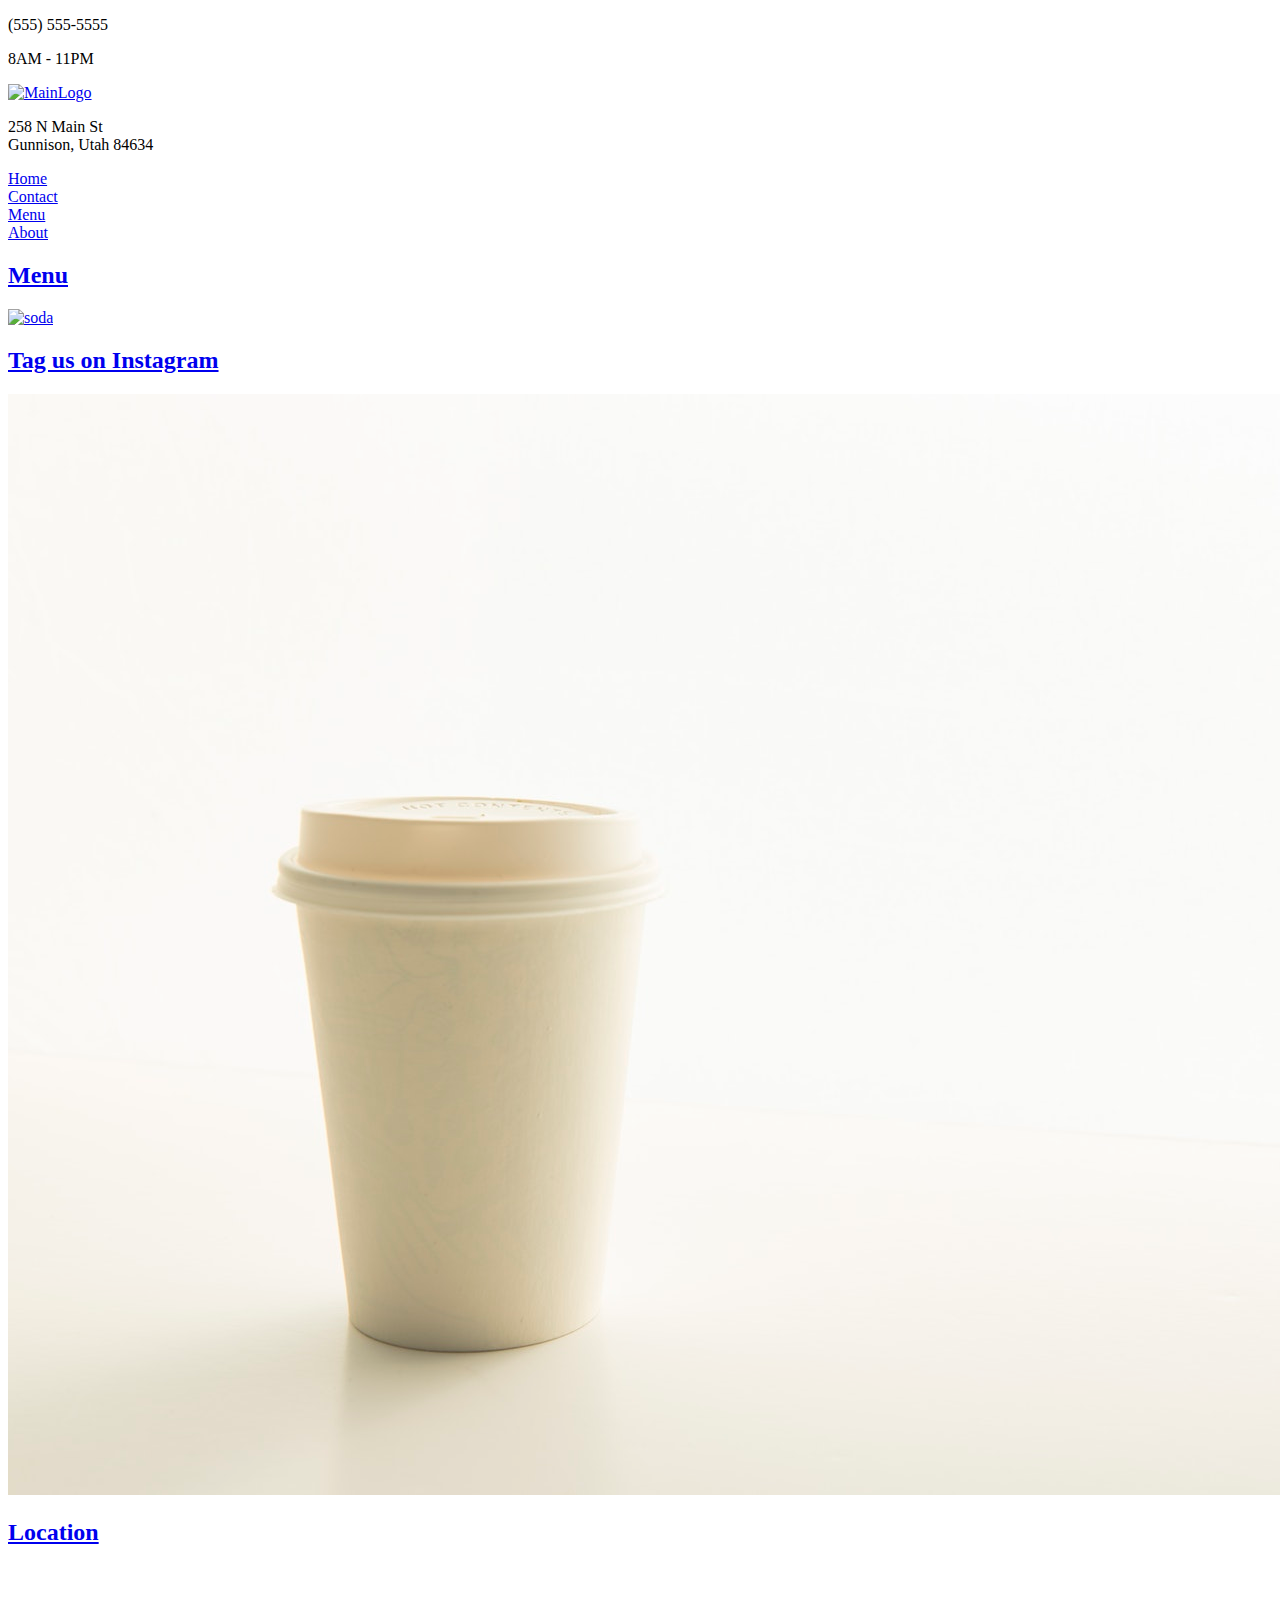
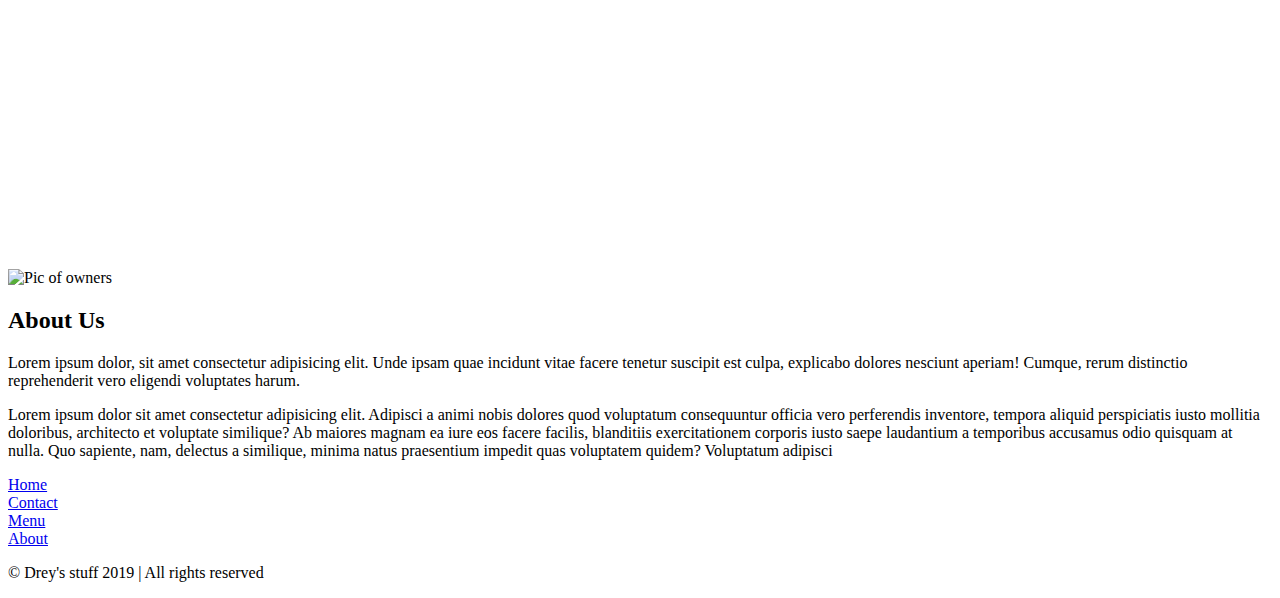
==== templates/index.html @ 353b62d3 "prep for heroku" ====
<!DOCTYPE html>
<html lang="en">
<head>
    <meta charset="UTF-8">
    <meta name="viewport" content="width=device-width, initial-scale=1.0">
    <meta http-equiv="X-UA-Compatible" content="ie=edge">
    <title>Homepage</title>
    <link rel="stylesheet" href="https://use.fontawesome.com/releases/v5.6.3/css/all.css" integrity="sha384-UHRtZLI+pbxtHCWp1t77Bi1L4ZtiqrqD80Kn4Z8NTSRyMA2Fd33n5dQ8lWUE00s/" crossorigin="anonymous">
    <link href="https://fonts.googleapis.com/css?family=Lobster%7CRoboto" rel="stylesheet">
    <link rel="stylesheet" href="styles/index.css">
    <link rel="stylesheet" href="styles/common.css">
    <link rel="stylesheet" href="styles/nav.css">
    <link rel="stylesheet" href="styles/footer.css">

</head>
<body>
    <div class="header-wrapper">
        <div class="top-bar-wrapper">
            <div class="phone-number-wrapper">
                <div class="icon">
                    <i class="fas fa-phone-volume"></i>
                </div>

                <div class="phone-number">
                    <p>(555) 555-5555</p>
                    <div class="hours">
                        <p>8AM - 11PM</p>
                    </div>
                </div>
            </div>

            <div class="logo-header">
                <div class="logo">
                    <a href="index.html">
                        <img src="images/Soda City 48x96 Sign PROOF I -  2014 (1).png" alt="MainLogo"></a>
                    </a>
                </div>
            </div>

            <div class="location">
                <p>258 N Main St<br>
                    Gunnison, Utah 84634</p>

                <div class="icon">
                        <a href= "https://www.google.com/maps/place/258+N+Main+St,+Gunnison,+UT+84634/@39.1591076,-111.8199568,17z/data=!3m1!4b1!4m5!3m4!1s0x874b805c534985af:0xef569876542cc509!8m2!3d39.1591076!4d-111.8177681"><i class="fas fa-map-marker-alt"></i></a>
                </div>
            </div>
        </div>

        <div class="nav-links-wrapper">
            <div class="link">
                <a href="index.html">Home</a>
            </div>

            <div class="link">
                <a href="contact.html">Contact</a>
            </div>

            <div class="link">
                <a href="Menu.html">Menu</a>
            </div>

            <div class="link">
                <a href="#about">About</a>
            </div>
        </div>
    </div>

    <div class="paralax">      
    </div>

    <div class="boxes-wrapper">
        <div class="boxes">
            <a href="Menu.html" class="link">
                <div class="box">
                    <h2>Menu</h2>
                    <img src="/images/soda.jpeg" alt="soda" class="sodaImg">
                </div>
            </a>

            <a href="https://www.instagram.com/mysodacity/" class="link">
                <div class="box">
                    <h2>Tag us on Instagram</h2>
                    <img src="/images/allWhite.jpeg" alt="Instagram Pic" class="instaPic">
                </div>
            </a>

            <a href="https://www.google.com/maps/place/258+N+Main+St,+Gunnison,+UT+84634/@39.1591076,-111.8199568,17z/data=!3m1!4b1!4m5!3m4!1s0x874b805c534985af:0xef569876542cc509!8m2!3d39.1591076!4d-111.8177681" class="link">
                <div class="box">
                    <h2>Location</h2>
                    <div class="map">
                        <iframe src="https://www.google.com/maps/embed?pb=!1m18!1m12!1m3!1d3093.686673766846!2d-111.81995678464192!3d39.159107579531096!2m3!1f0!2f0!3f0!3m2!1i1024!2i768!4f13.1!3m3!1m2!1s0x874b805c534985af%3A0xef569876542cc509!2s258+N+Main+St%2C+Gunnison%2C+UT+84634!5e0!3m2!1sen!2sus!4v1546631854819" width="300" height="300" frameborder="0" style="border:0" allowfullscreen></iframe>
                    </div>
                </div>
            </a>
        </div>
    </div>

    <div class="about-wrapper">
        <div class="about" id="about">
            <div class="aboutImg">
                <img src="/images/aboutUs.jpg" alt="Pic of owners" class="aboutUsImg">
            </div>

            <div class="aboutText">
                <h2>About Us</h2>
                <p>Lorem ipsum dolor, sit amet consectetur adipisicing elit. Unde ipsam quae incidunt vitae facere tenetur suscipit est culpa, explicabo dolores nesciunt aperiam! Cumque, rerum distinctio reprehenderit vero eligendi voluptates harum.</p>
                <p>Lorem ipsum dolor sit amet consectetur adipisicing elit. Adipisci a animi nobis dolores quod voluptatum consequuntur officia vero perferendis inventore, tempora aliquid perspiciatis iusto mollitia doloribus, architecto et voluptate similique? Ab maiores magnam ea iure eos facere facilis, blanditiis exercitationem corporis iusto saepe laudantium a temporibus accusamus odio quisquam at nulla. Quo sapiente, nam, delectus a similique, minima natus praesentium impedit quas voluptatem quidem? Voluptatum adipisci </p>
                
            </div>
        </div>
    </div>

    <div class="paralax2">

    </div>




<div class="footer-wrapper">
    <div class="footer-content">
        <div class="footer-nav-links-wrapper">
            <div class="link">
                <a href="index.html">Home</a>
            </div>

            <div class="link">
                <a href="contact.html">Contact</a>
            </div>

            <div class="icons">
                <div class="icon">
                    <a href="https://www.instagram.com/mysodacity/"><i class="fab fa-instagram"></i></a>
                </div>
                <div class="icon">
                    <a href="https://www.facebook.com/sodacitygunnisonut/"><i class="fab fa-facebook-f"></i></a>
                </div>
                <div class="icon">
                    <a href="contact.html"><i class="far fa-envelope"></i></a>
                </div>
            </div>

            <div class="link">
                <a href="Menu.html">Menu</a>
            </div>

            <div class="link">
                <a href="#about">About</a>
            </div>
        </div>
    </div>

    <div class="copyright-info">
        <p>&copy; Drey's stuff 2019 &#124; All rights reserved</p>
    </div>
</div>
</body>
</html>
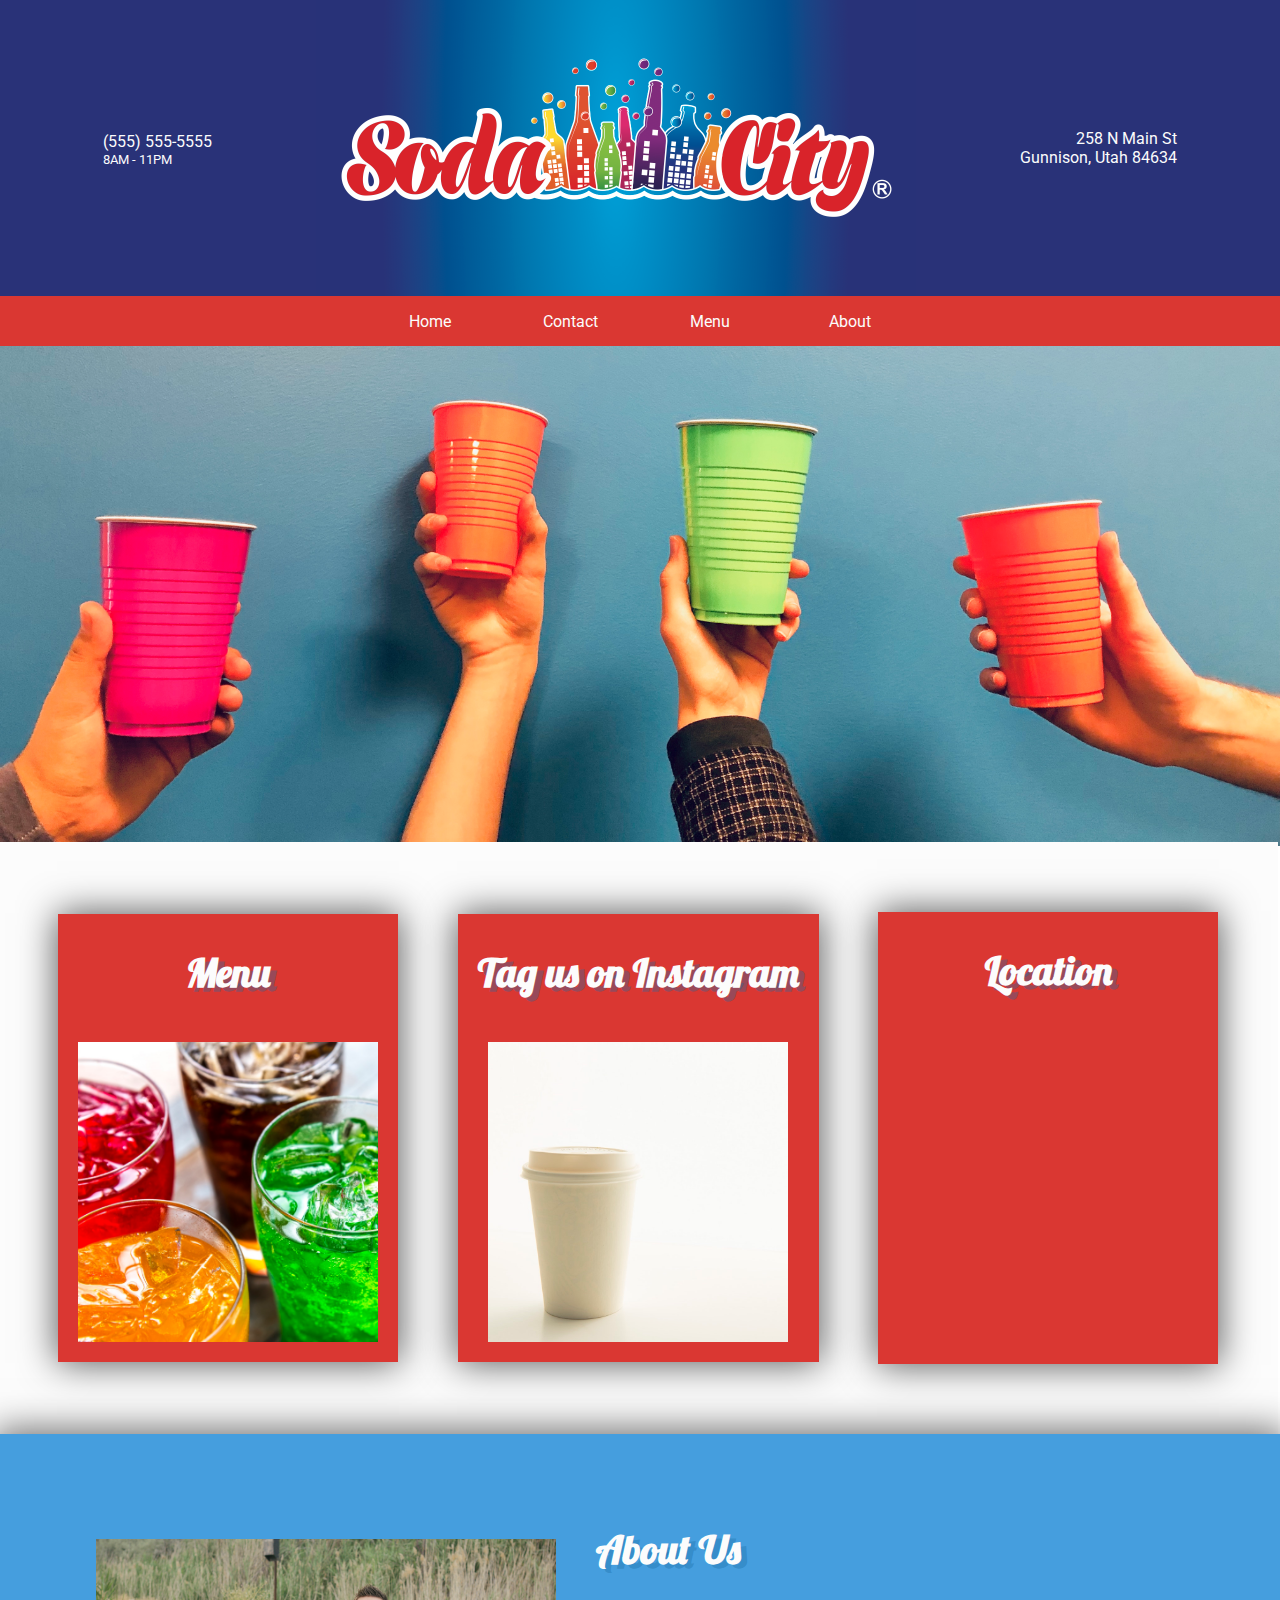
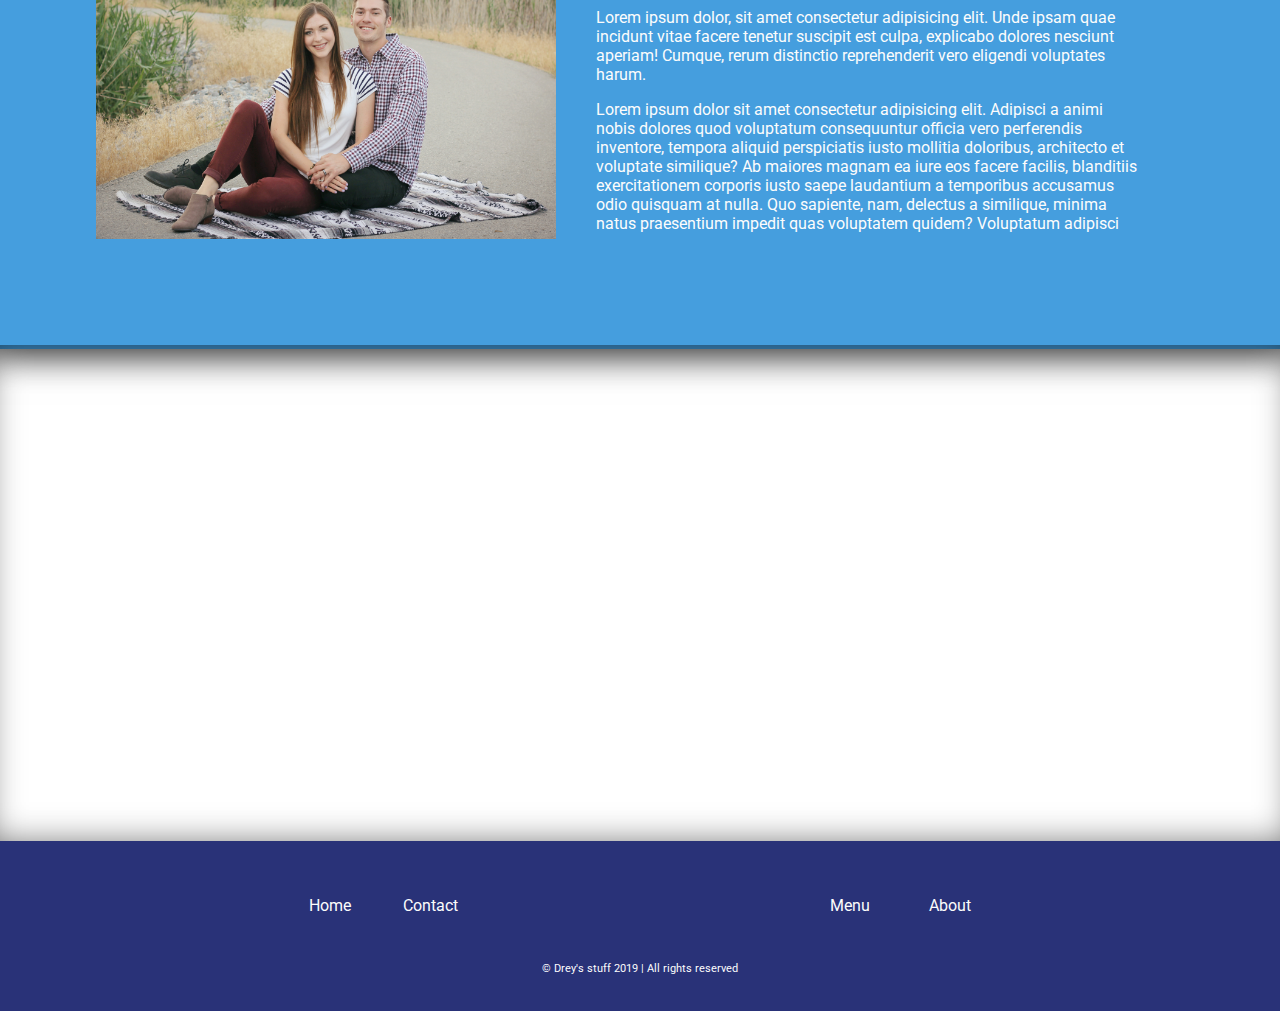
==== commit d9bafec9: "updated menu" ====
--- a/templates/index.html
+++ b/templates/index.html
@@ -7,10 +7,10 @@
     <title>Homepage</title>
     <link rel="stylesheet" href="https://use.fontawesome.com/releases/v5.6.3/css/all.css" integrity="sha384-UHRtZLI+pbxtHCWp1t77Bi1L4ZtiqrqD80Kn4Z8NTSRyMA2Fd33n5dQ8lWUE00s/" crossorigin="anonymous">
     <link href="https://fonts.googleapis.com/css?family=Lobster%7CRoboto" rel="stylesheet">
-    <link rel="stylesheet" href="styles/index.css">
-    <link rel="stylesheet" href="styles/common.css">
-    <link rel="stylesheet" href="styles/nav.css">
-    <link rel="stylesheet" href="styles/footer.css">
+    <link rel="stylesheet" href="/static/styles/common.css">
+    <link rel="stylesheet" href="/static/styles/nav.css">
+    <link rel="stylesheet" href="/static/styles/footer.css">
+    <link rel="stylesheet" href="/static/styles/index.css">
 
 </head>
 <body>
@@ -32,7 +32,7 @@
             <div class="logo-header">
                 <div class="logo">
                     <a href="index.html">
-                        <img src="images/Soda City 48x96 Sign PROOF I -  2014 (1).png" alt="MainLogo"></a>
+                        <img src="/static/images/Soda City 48x96 Sign PROOF I -  2014 (1).png" alt="MainLogo"></a>
                     </a>
                 </div>
             </div>
@@ -74,14 +74,14 @@
             <a href="Menu.html" class="link">
                 <div class="box">
                     <h2>Menu</h2>
-                    <img src="/images/soda.jpeg" alt="soda" class="sodaImg">
+                    <img src="/static/images/soda.jpeg" alt="soda" class="sodaImg">
                 </div>
             </a>
 
             <a href="https://www.instagram.com/mysodacity/" class="link">
                 <div class="box">
                     <h2>Tag us on Instagram</h2>
-                    <img src="/images/allWhite.jpeg" alt="Instagram Pic" class="instaPic">
+                    <img src="/static/images/allWhite.jpeg" alt="Instagram Pic" class="instaPic">
                 </div>
             </a>
 
@@ -99,7 +99,7 @@
     <div class="about-wrapper">
         <div class="about" id="about">
             <div class="aboutImg">
-                <img src="/images/aboutUs.jpg" alt="Pic of owners" class="aboutUsImg">
+                <img src="/static/images/aboutUs.jpg" alt="Pic of owners" class="aboutUsImg">
             </div>
 
             <div class="aboutText">
--- a/static/styles/common.css
+++ b/static/styles/common.css
@@ -0,0 +1,5 @@
+.body {
+    font-family: 'Roboto', sans-serif;
+    background-color:#fcfcfc
+
+}--- a/static/styles/nav.css
+++ b/static/styles/nav.css
@@ -0,0 +1,84 @@
+/* NAV-BAR STYLES */
+.header-wrapper {
+    color: #fcfcfc;
+    margin-top: -10px;
+    margin-left: -10px;
+    margin-right: -10px;
+    padding: 0px;
+    font-family: 'Roboto', sans-serif;
+}
+
+.top-bar-wrapper {
+    background-color: #293278;
+    display: flex;
+    justify-content: space-between;
+    align-items: center;
+    height: 300px;
+    padding: 0px 75px;
+}
+
+.phone-number-wrapper {
+    display: flex;
+    justify-content: center;
+    align-items: center;
+}
+
+.phone-number > .hours {
+    margin-top: -15px;
+    font-size: .8rem;
+    
+}
+
+.location {
+    display: flex;
+    justify-content: center;
+    align-items: center;
+    text-align: right;
+}
+
+.icon i {
+    color: #fcfcfc;
+    padding: 0px 15px;
+    font-size: 1.5rem;
+    transition: 0.5s;
+    text-decoration: none;
+}
+
+.icon i:hover {
+    color: #DA3732;
+}
+
+.logo-header > .logo img{
+    height: 300px;
+}
+
+.nav-links-wrapper {
+    margin-top: -2px;
+    background-color: #DA3732;
+    display: flex;
+    justify-content: center;
+    align-items: center;
+    height: 50px;
+}
+
+.nav-links-wrapper > .link {
+    width: 70px;
+    padding: 0px 35px;
+    display: flex;
+    justify-content: center;
+
+}
+
+.nav-links-wrapper > .link a {
+    color: #fcfcfc;
+    text-decoration: none;
+    border-bottom: 2px solid transparent;
+    border-top: 2px solid transparent;
+    transition: 0.5s;
+}
+
+.nav-links-wrapper > .link a:hover {
+    letter-spacing: 0.1rem;
+    border-bottom: 2px solid #fcfcfc;
+    border-top: 2px solid #fcfcfc;
+}--- a/static/styles/footer.css
+++ b/static/styles/footer.css
@@ -0,0 +1,64 @@
+.footer-wrapper {
+    font-family: 'Roboto', sans-serif;
+    background-color: #293278;
+    padding-top: 40px;
+    margin-bottom: -10px;
+    margin-left: -10px;
+    margin-right: -10px;
+}
+
+.footer-content {
+    display: flex;
+    justify-content: center;
+    align-items: center;
+}
+
+.footer-nav-links-wrapper {
+    display: flex;
+    justify-content: center;
+    align-items: center;
+    height: 50px;
+    padding-bottom: 20px;
+}
+
+.footer-nav-links-wrapper > .link {
+    width: 30px;
+    padding: 0px 35px;
+    display: flex;
+    justify-content: center;
+
+}
+
+.footer-nav-links-wrapper > .link a {
+    color: #fcfcfc;
+    text-decoration: none;
+    border-bottom: 2px solid transparent;
+    border-top: 2px solid transparent;
+    transition: 0.5s;
+}
+
+.footer-nav-links-wrapper > .link a:hover {
+    letter-spacing: 0.1rem;
+    border-bottom: 2px solid #fcfcfc;
+    border-top: 2px solid #fcfcfc;
+}
+
+.footer-nav-links-wrapper > .icons {
+    padding: 30px 115px;
+    display: flex;
+    justify-content: center;
+    align-items: center;
+}
+
+.footer-nav-links-wrapper > .icons > .icon i {
+    font-size: 2rem; 
+}
+
+.copyright-info {
+    color: #fcfcfc;
+    display: flex;
+    justify-content: center;
+    align-items: center;
+    font-size: .7rem;
+    padding-bottom: 25px;
+}
--- a/static/styles/index.css
+++ b/static/styles/index.css
@@ -0,0 +1,122 @@
+.paralax {
+    background-image: url(/static/images/paralax.jpg);
+    background-size: 100%;
+    background-repeat: no-repeat;
+    background-attachment: fixed;
+    padding: 100px;
+    height: 300px;
+    margin-left: -10px;
+    margin-right: -10px;
+    margin-bottom: -4px;
+}
+
+.boxes-wrapper h2 {
+    font-family: 'Lobster', cursive;
+    text-shadow: 6px 4px 0px rgba(28,110,164,0.37);
+    color: #fcfcfc;
+    font-size: 2.5em;
+    padding-bottom: 10px;
+    border-bottom: 2px solid transparent;
+    transition: .5s;
+}
+.boxes-wrapper h2:hover {
+    border-bottom: 2px solid #fcfcfc;
+
+}
+.boxes-wrapper {
+    display: flex;
+    justify-content: center;
+    align-items: center;
+    background-color: #fcfcfc;
+    width: 100vw;
+    margin-left: -10px;
+    margin-right: -10px;
+}
+
+.boxes {
+    display: flex;
+    flex-direction: row;
+    align-items: center;
+    justify-content: space-evenly;
+    width: 100vw;
+    padding-bottom: 70px;
+    padding-top: 70px;
+
+}
+
+.box {
+    display: flex;
+    flex-direction: column;
+    align-items: center;
+    background-color: #DA3732;
+    padding-left: 20px;
+    padding-right: 20px;
+    padding-bottom: 20px;
+    box-shadow: 0px 0px 35px 1px rgba(0,0,0,0.67);
+}
+
+.sodaImg {
+    height: 300px;
+    width: 300px;
+}
+
+.instaPic {
+    height: 300px;
+    width: 300px;
+}
+
+.aboutUsImg {
+    height: 300px;
+    width: auto;
+}
+
+.about-wrapper {
+    display: flex;
+    justify-content: space-around;
+    align-items: center;
+    margin-right: -10px;
+    margin-left: -10px;
+    margin-bottom: -4px;
+    background-color: #459EDE;
+    padding: 100px 0px;
+    box-shadow: 0px 0px 35px 4px rgba(0,0,0,0.59);
+}
+
+.about {
+    display: flex;
+    justify-content: space-around;
+    align-items: center;
+    width: 85vw;
+}
+
+.aboutText {
+    padding-left: 40px;
+    padding-right: 40px;
+    color: #fcfcfc;
+    font-family: 'Roboto', sans-serif;
+}
+
+.aboutText h2 {
+    font-family: 'Lobster', cursive;
+    color: #fcfcfc;
+    font-size: 2.5em;
+    margin-top: -10px;
+    text-shadow: 6px 4px 0px rgba(28,110,164,0.37);
+}
+
+.paralax2 {
+    background-image: url(/static/images/cookie.jpg);
+    background-size: 100%;
+    background-repeat: no-repeat;
+    background-attachment: fixed;
+    padding: 100px;
+    height: 300px;
+    margin-left: -25px;
+    margin-right: -25px;
+    margin-bottom: -4px;
+    box-shadow: inset 0px 3px 35px 4px rgba(0,0,0,0.59);
+}
+
+.boxes a {
+    text-decoration: none;
+}
